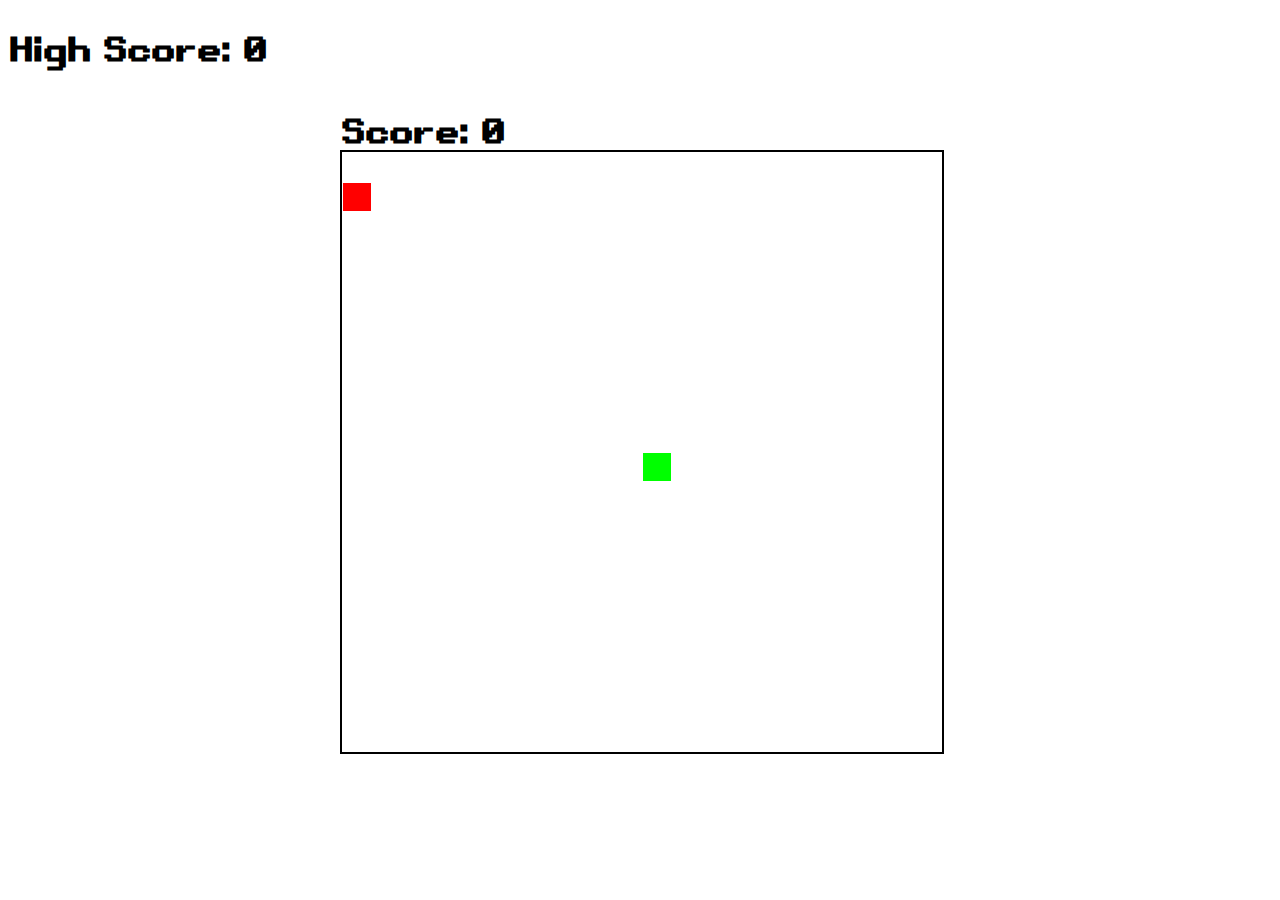
==== index.html @ ccf1f20a "initial commit" ====
<html>
<head>
<title>Snake Forever</title>
<link rel="stylesheet" href="styles/snake.css">
</head>
<body>
<h1 class="text" id="score">Score: 0</h1>
<h1 class="text" id="highscore">High Score: 0</h1>
<canvas id="canvas"></canvas>
<h2 class="text" id="gameover" hidden>Game Over! Press ESC to restart</h1>
</body>
<script src="scripts/snake.js" type="text/javascript"></script>
</html>
---- styles/snake.css ----
@font-face {
    font-family: "Retro";
    src: url("../fonts/retro-gaming.ttf") format("truetype");
}

.text {
    position: absolute;
    font-family: "Retro";
}

canvas {
    position: absolute;
    display: block;
    border: 2px solid black;
}
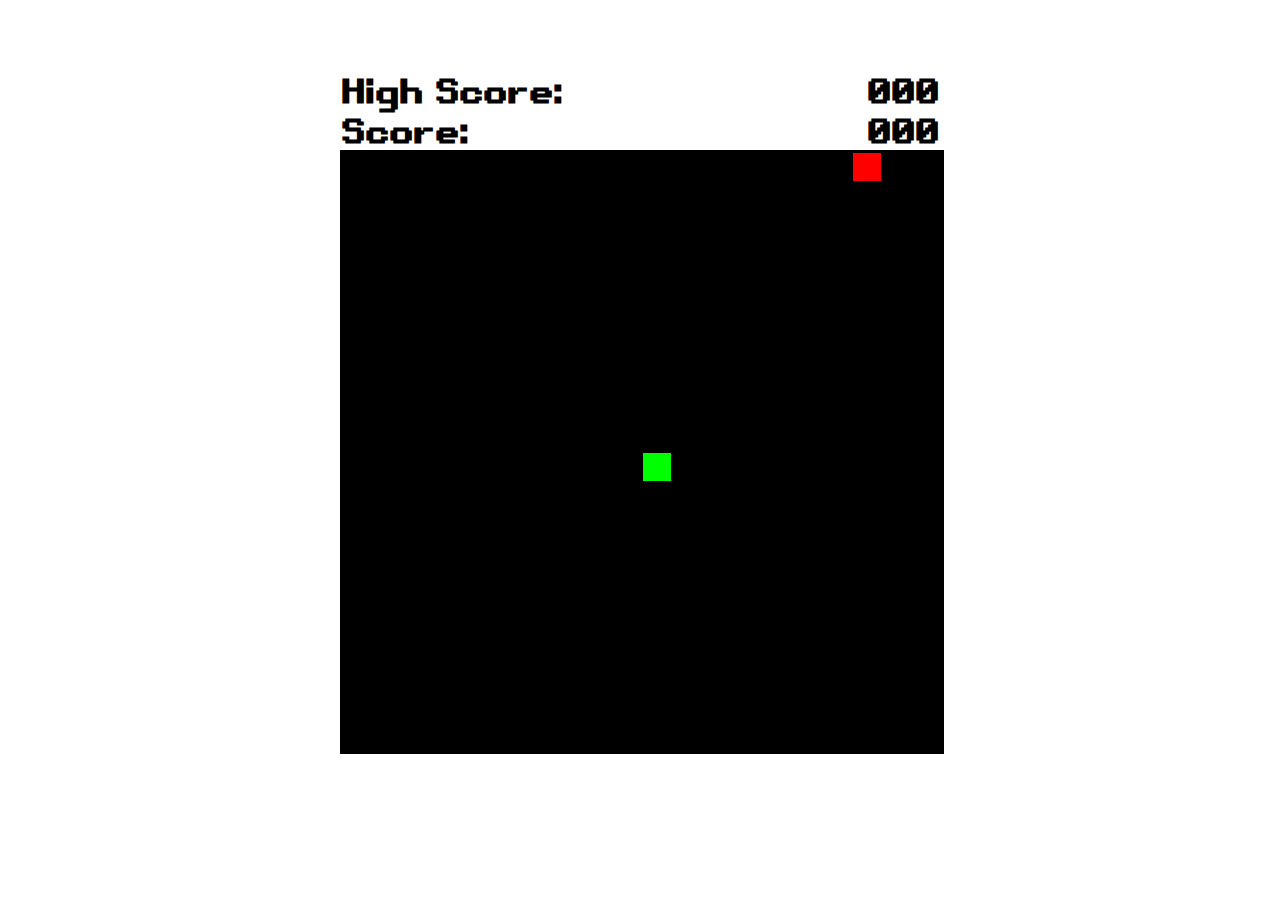
==== commit ab86f66a: "added high score" ====
--- a/index.html
+++ b/index.html
@@ -4,8 +4,10 @@
 <link rel="stylesheet" href="styles/snake.css">
 </head>
 <body>
-<h1 class="text" id="score">Score: 0</h1>
-<h1 class="text" id="highscore">High Score: 0</h1>
+<h1 class="text" id="score">Score:</h1>
+<h1 class="text" id="scoreval">000</h1> 
+<h1 class="text" id="highscore">High Score:</h1>
+<h1 class="text" id="highscoreval">000</h1>
 <canvas id="canvas"></canvas>
 <h2 class="text" id="gameover" hidden>Game Over! Press ESC to restart</h1>
 </body>
--- a/styles/snake.css
+++ b/styles/snake.css
@@ -9,7 +9,8 @@
 }
 
 canvas {
-    position: absolute;
+    position: fixed;
     display: block;
     border: 2px solid black;
+    background-color: black;
 }
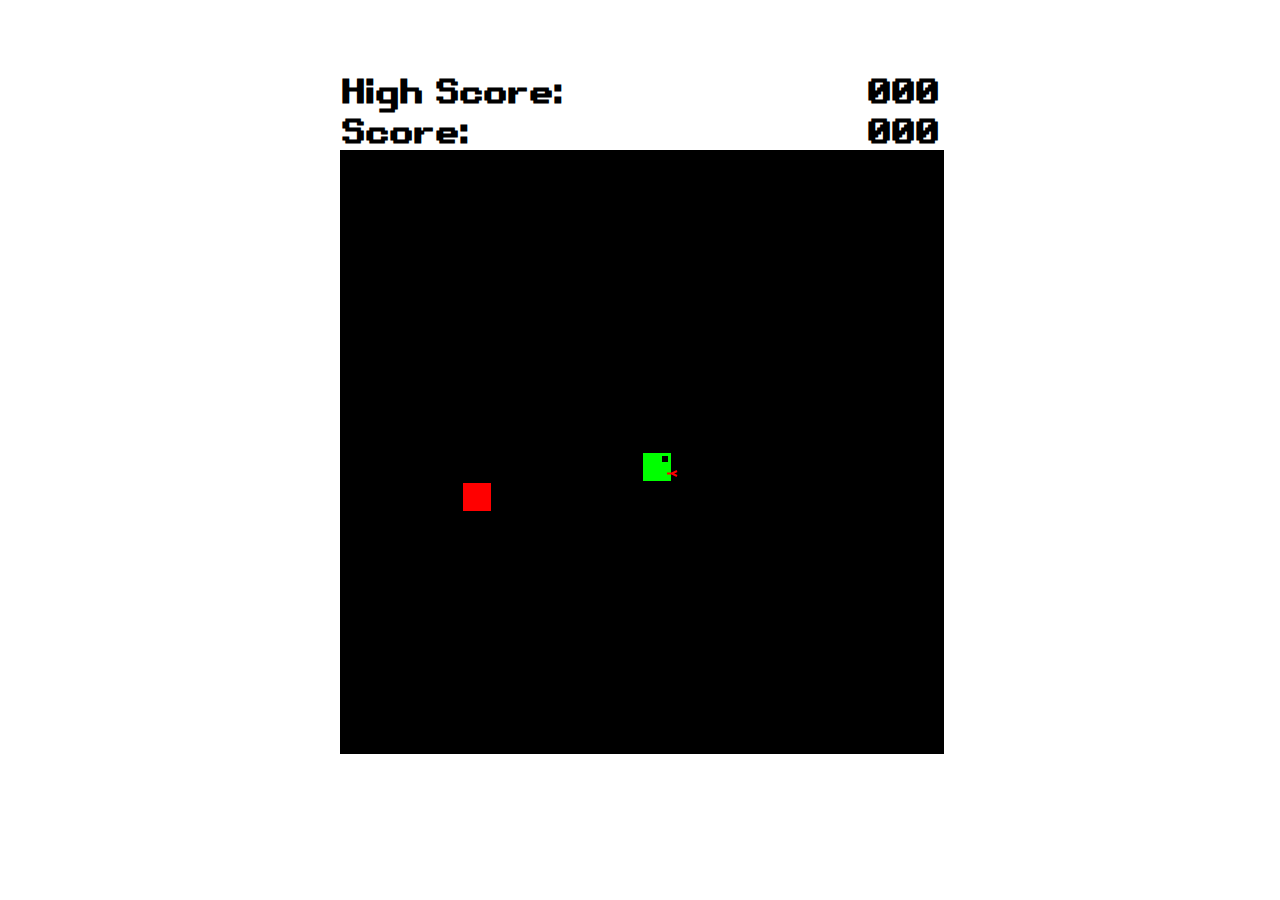
==== commit 23b52216: "made game over text more concise" ====
--- a/index.html
+++ b/index.html
@@ -9,7 +9,7 @@
 <h1 class="text" id="highscore">High Score:</h1>
 <h1 class="text" id="highscoreval">000</h1>
 <canvas id="canvas"></canvas>
-<h2 class="text" id="gameover" hidden>Game Over! Press ESC to restart</h1>
+<h2 class="text" id="gameover" hidden>Restart: ESC</h1>
 </body>
 <script src="scripts/snake.js" type="text/javascript"></script>
 </html>
--- a/styles/snake.css
+++ b/styles/snake.css
@@ -6,6 +6,11 @@
 .text {
     position: absolute;
     font-family: "Retro";
+    color: black;
+}
+
+.best {
+    color: gold;
 }
 
 canvas {
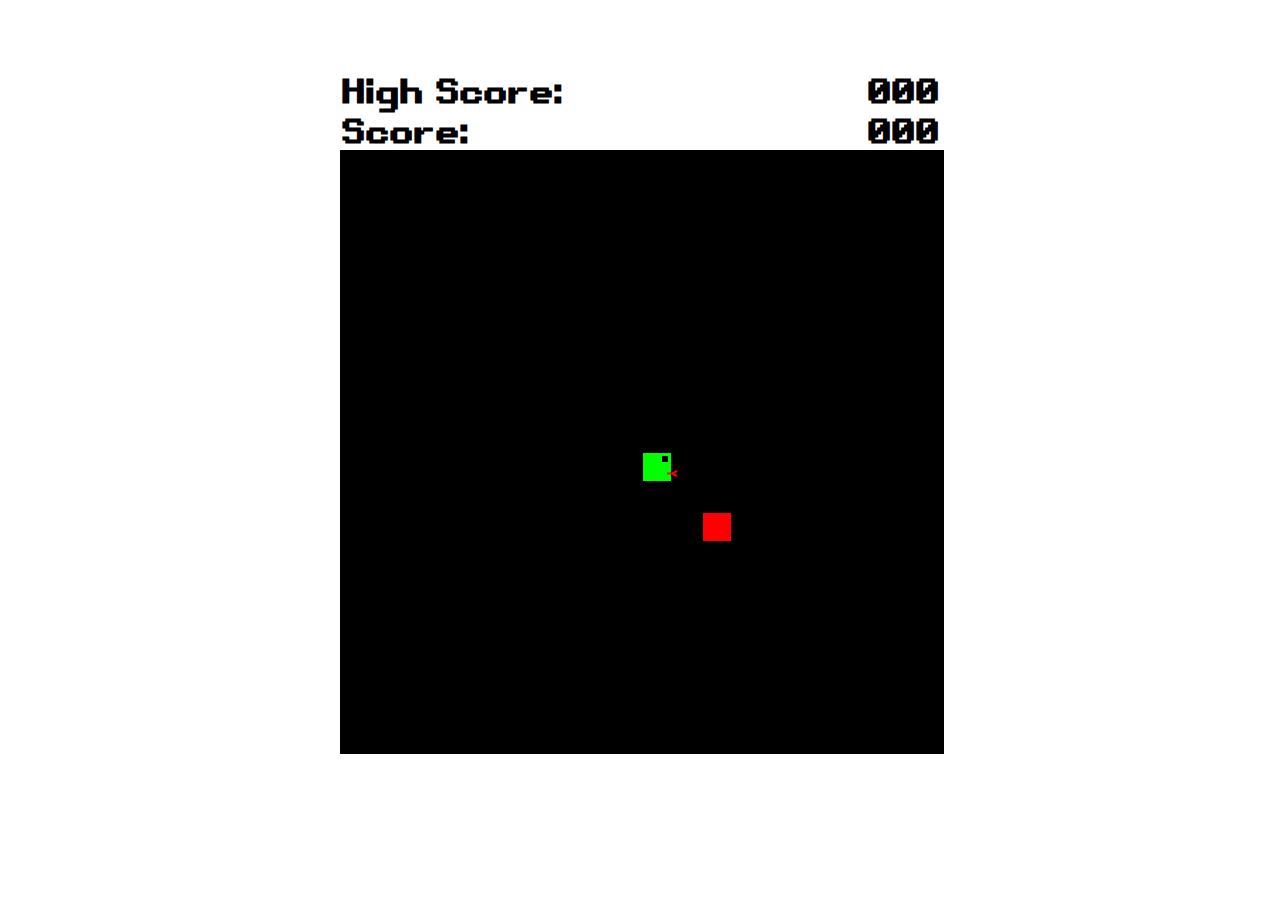
==== commit b3a670b5: "added pause text" ====
--- a/index.html
+++ b/index.html
@@ -8,7 +8,10 @@
 <h1 class="text" id="scoreval">000</h1> 
 <h1 class="text" id="highscore">High Score:</h1>
 <h1 class="text" id="highscoreval">000</h1>
-<canvas id="canvas"></canvas>
+<div id="game">   
+    <canvas id="canvas"></canvas>
+    <h1 class="text" id="pause" hidden>PAUSED</h1>
+</div>
 <h2 class="text" id="gameover" hidden>Restart: ESC</h1>
 </body>
 <script src="scripts/snake.js" type="text/javascript"></script>
--- a/styles/snake.css
+++ b/styles/snake.css
@@ -19,3 +19,21 @@
     border: 2px solid black;
     background-color: black;
 }
+
+#pause {
+    position: absolute;
+    margin: 0;
+    left: 50%;
+    top: 50%;
+    -ms-transform: translate(-50%, -50%);
+    transform: translate(-50%, -50%);
+    color: white;
+}
+
+#game {
+    position: absolute;
+    left: 33%;
+    width: 33%;
+    top: 0;
+    height: 100%;
+}
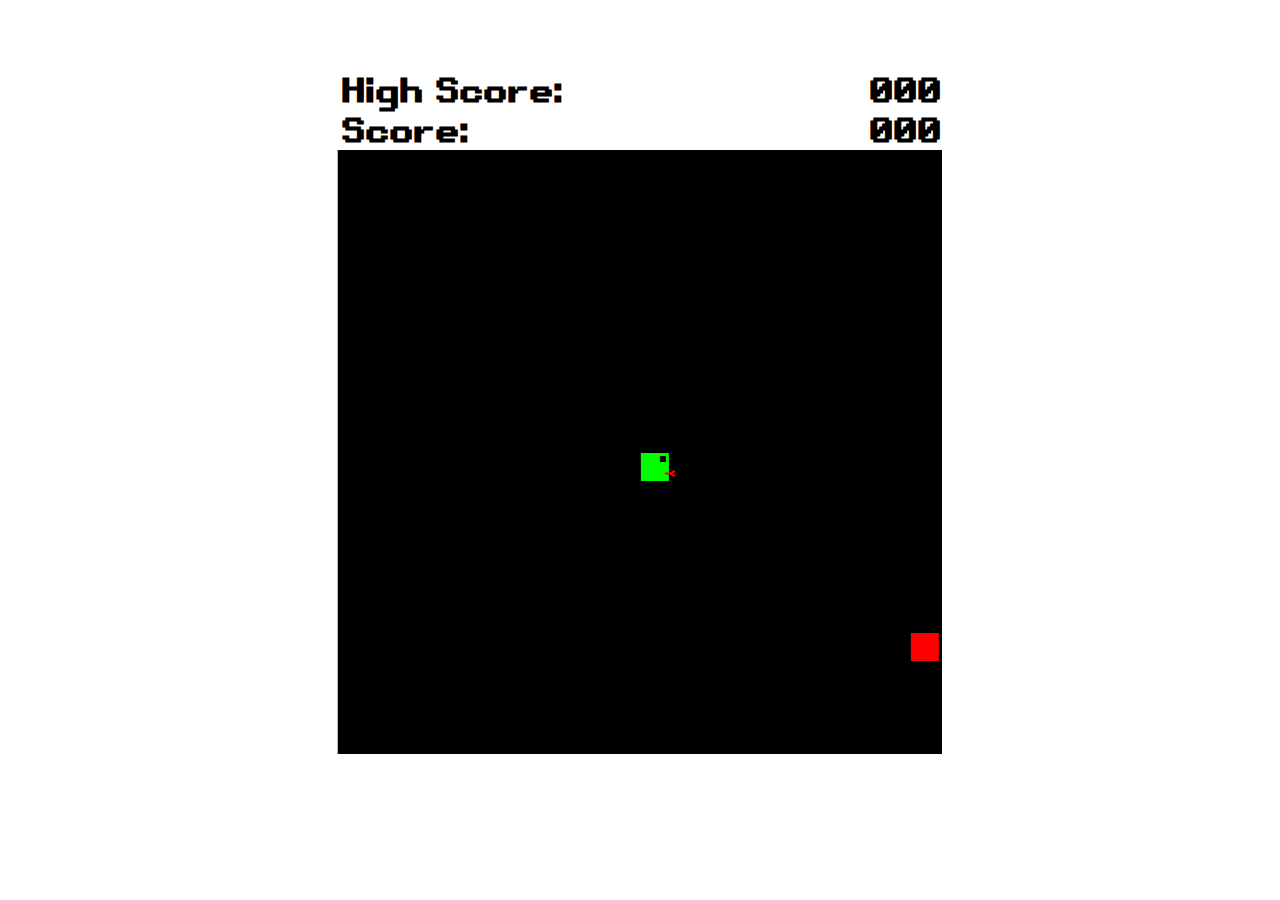
==== commit 33811424: "made some changes to positioning" ====
--- a/index.html
+++ b/index.html
@@ -4,15 +4,15 @@
 <link rel="stylesheet" href="styles/snake.css">
 </head>
 <body>
-<h1 class="text" id="score">Score:</h1>
-<h1 class="text" id="scoreval">000</h1> 
-<h1 class="text" id="highscore">High Score:</h1>
-<h1 class="text" id="highscoreval">000</h1>
-<div id="game">   
-    <canvas id="canvas"></canvas>
-    <h1 class="text" id="pause" hidden>PAUSED</h1>
+<div id="game" class="hoz-cent">
+    <h1 class="text" id="score">Score:</h1>
+    <h1 class="text right" id="scoreval">000</h1>
+    <h1 class="text" id="highscore">High Score:</h1>
+    <h1 class="text right" id="highscoreval">000</h1>
+    <canvas id="canvas" class="hoz-cent"></canvas>
+    <h1 class="text full-cent" id="pause" hidden>PAUSED</h1>
+    <h2 class="text" id="gameover" hidden>Restart: ESC</h1>
 </div>
-<h2 class="text" id="gameover" hidden>Restart: ESC</h1>
 </body>
 <script src="scripts/snake.js" type="text/javascript"></script>
 </html>
--- a/styles/snake.css
+++ b/styles/snake.css
@@ -7,6 +7,11 @@
     position: absolute;
     font-family: "Retro";
     color: black;
+    margin: 0;
+}
+
+.right {
+    right: 0;
 }
 
 .best {
@@ -14,26 +19,45 @@
 }
 
 canvas {
-    position: fixed;
+    position: absolute;
     display: block;
     border: 2px solid black;
     background-color: black;
 }
 
 #pause {
-    position: absolute;
-    margin: 0;
-    left: 50%;
-    top: 50%;
-    -ms-transform: translate(-50%, -50%);
-    transform: translate(-50%, -50%);
     color: white;
 }
 
 #game {
     position: absolute;
-    left: 33%;
-    width: 33%;
+    width: 66.7vh;
     top: 0;
     height: 100%;
+    /*border: 2px solid blue;*/
 }
+
+.hoz-cent {
+    margin: 0;
+    position: absolute;
+    left: 50%;
+    -ms-transform: translate(-50%, 0);
+    transform: translate(-50%, 0);
+}
+
+.vert-cent {
+    margin: 0;
+    position: absolute;
+    top: 50%;
+    -ms-transform: translate(0, -50%);
+    transform: translate(0, -50%);
+}
+
+.full-cent {
+    margin: 0;
+    position: absolute;
+    left: 50%;
+    top: 50%;
+    -ms-transform: translate(-50%, -50%);
+    transform: translate(-50%, -50%);
+}